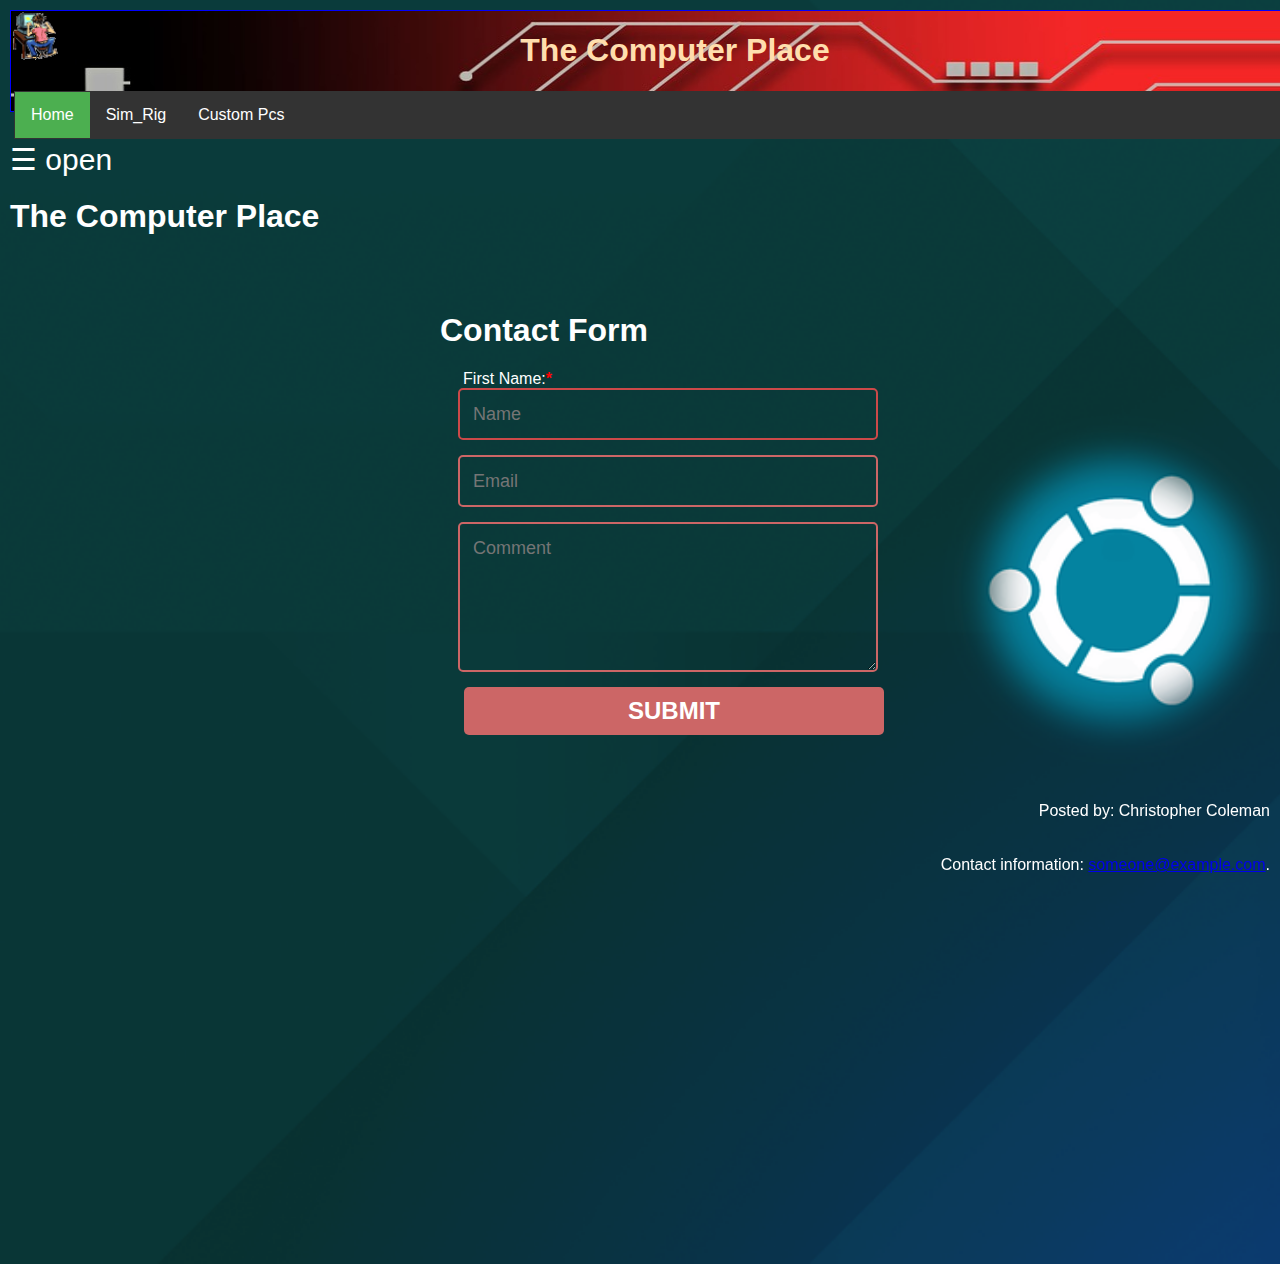
==== Contact.html @ 9c90662d "Add files via upload" ====
<!DOCTYPE HTML>
<!-- Author : Christopher COleman
   Date Created: 30-01-2020
   Page Description - Website Project-->
   
<html lang="en">											<!-- Primary Language -->
<head>
<meta charset="utf-8"/>   									 <!-- Character Encoding-->
<meta name="description" content="Company Website">
<meta name="keywords" content="computer,simrigs,simulation,custom pc,">
<meta name="authors" content="Christopher Coleman">
<title>The Computer </title>
<link rel="stylesheet" type="text/css" href="styles/styles.css"/>
</head>
<body>														<!-- Start of main body -->		
<header>
  
        <img style="float: left; height: 50px; width: 50px;" src="images/programming.gif" alt="logo">
           
      <center><h1>The Computer Place</h1></center>                                                                                    
    
     

 
            <nav>
                <ul>
                      <li id ="active"> <a href="index.html"> Home </a></li>
                    <li><a href="Sim_Rig.html"> Sim_Rig </a></li>
                      <li><a href="Custom_Pc.html"> Custom Pcs </a></li>
                  
                    
                      
                 </ul>
            </nav>


</header>
    
   
    <section id="buttions">
    <div id="mySidenav" class="sidenav">
        <a href="javascript:void(0)" class="closebtn" onclick="closeNav()">&times;</a>
        <li id ="active"><a href="Contact.html">Contact</a>
    </div>
    </section>

<span style="font-size:30px;cursor:pointer" onclick="openNav()">&#9776; open</span>

<script>
function openNav() {
  document.getElementById("mySidenav").style.width = "250px";
}

function closeNav() {
  document.getElementById("mySidenav").style.width = "0";
}
</script>
    
   <h1>The Computer Place</h1>
   <main>
         
<section> 
 <form action="http://year1.ccpdev.me/FormTest.php" method="post">
                  <h1>Contact Form</h1>
  <label for="first_name"> First Name:<span class="required">*</span> </label>            
  <input name="name" type="text" class="feedback-input" placeholder="Name" autofocus required />
  <input name="email" type="text" class="feedback-input" placeholder="Email" />
  <textarea name="text" class="feedback-input" placeholder="Comment"></textarea>
  <input type="submit" value="SUBMIT"/>
</form>
    </section> 
       <sectionm id="maps" >
       <iframe src="https://www.google.com/maps/embed?pb=!1m18!1m12!1m3!1d9393.304738014991!2d-8.95876075269451!3d53.943713911319044!2m3!1f0!2f0!3f0!3m2!1i1024!2i768!4f13.1!3m3!1m2!1s0x48594d909ef4bf4d%3A0xa00c7a9973193d0!2sSwineford%2C%20Swinford%2C%20Co.%20Mayo!5e0!3m2!1sen!2sie!4v1586866633303!5m2!1sen!2sie" width="600" height="450" frameborder="0" style="border:0;" allowfullscreen="" aria-hidden="false" tabindex="0"></iframe>
       
</sectionm>

    
   
</main>
<footer>
  <p>Posted by: Christopher Coleman</p>
  <p>Contact information: <a href="mailto:someone@example.com">
  someone@example.com</a>.</p>
</footer>
    
   
     
</body>
</html>
---- styles/styles.css ----
header {
    background-image: url(../images/header.jpg);
    background-repeat: no-repeat;
    background-size: cover;
    height: 100px;
    color: navajowhite;
    border: 1px solid blue;
    
}


ul {
  list-style-type: none;
  margin: 1px;
  padding: 1px;
  overflow: hidden;
  background-color: #333;
}

li {
  float: left;
}

li a {
  display: block;
  color: white;
  text-align: center;
  padding: 14px 16px;
  text-decoration: none;
}



#active {
  background-color: #4CAF50;
}

body {
    
        background-image: url(../images/ubuntu-785622_1280.png);
        background-repeat: no-repeat;
        background-size: cover;
        color: white;
        width: 100%;
        
        
       
}


footer {
  
    
  
    left: 0;
    bottom: 0;
    width: 100%;
    background: ;
    color: white;
    text-align: right;
    position:fixed;
    
    
        
   
    
    
}

body {
  height: 100%;
  margin: 0;
}



.topleft {
  position: absolute;
  top: 0;
  left: 16px;
}

.bottomleft {
  position: absolute;
  bottom: 0;
  left: 16px;
}

.middle {
  position: absolute;
  top: 50%;
  left: 50%;
  transform: translate(-50%, -50%);
  text-align: center;
}

hr {
  margin: auto;
  width: 40%;
}


.topnav .search-container button {
  float: right;
  padding: 6px 10px;
  margin-top: 10px;
  margin-right: 16px;
  background: #ddd;
  font-size: 17px;
  border: none;
  cursor: pointer;
}

.topnav .search-container button:hover {
  background: #white;
}

@media screen and (max-width: 600px) {
  .topnav .search-container {
    float: right;
  }
  .topnav a, .topnav input[type=text], .topnav .search-container button {
    float: right;
    display: block;
    text-align: left;
    width: 100%;
    margin: 0;
    padding: 14px;
  }
  .topnav input[type=text] {
    border: 1px solid #ccc;  
  }
}




P {
    padding: 10px;
    border: 10px;
}

section1 {
    width: 400px;
  height: 100px;
  border: 1px;

}



.sidenav {
  height: 100%;
  width: 0;
  position: fixed;
  z-index: 1;
  top: 0;
  left: 0;
  background-color: #111;
  overflow-x: hidden;
  transition: 0.5s;
  padding-top: 60px;
}

.sidenav a {
  padding: 8px 8px 8px 32px;
  text-decoration: none;
  font-size: 25px;
  color: #818181;
  display: block;
  transition: 0.3s;
}

.sidenav a:hover {
  color: #f1f1f1;
}

.sidenav .closebtn {
  position: absolute;
  top: 0;
  right: 25px;
  font-size: 36px;
  margin-left: 50px;
}

@media screen and (max-height: 450px) {
  .sidenav {padding-top: 15px;}
  .sidenav a {font-size: 18px;}
}

body {font-family: Arial, Helvetica, sans-serif;}
 

header p{
    position: relative;
    top: 10px;
    font-style: italic;
    text-align: center;
    
}

.required {
    font-weight: bold;
    color: red;
}

label {
    float: left;
    width: 112px;
    padding-right: 10px;
    text-align: right;
}

input, textarea {
    margin-left: 1em;
    margin-bottom: .5em;
    width: 220px;
}

input [type ="radio"]
{
    width: 10px;
}

input[type="checkbox"] 
{
    width: 15px;
}




#button ,#reset {
    top margin: .5em;
    width: 8em;
    background: orange;
    border: 2px solid black;
}

#reset {
    top margin: .5em;
    
    
}

em {
    font: italic;
    display: bold solid red;
    left margin: .5px;
}

body {
    font-family: sans-serif;
    background background-image:url(../images/Saint_Peters.jpg);
    margin: 10px;
    
}



#button {
    left margin: 138px;
}

aside {
  display: block;
    float: left;
}



#content{
    
    width: 80% ;
    border: 2px;
    border-bottom-color: blue;
    margin: 2px;
    
}

#customers {
  font-family:sans-serif;
  border-collapse: collapse;
  width: 100%;
}

#customers td, #customers th {
  border: 1px solid #ddd;
  padding: 8px;
}

#customers tr:nth-child(even){background-color: #f2f2f2;}

#customers tr:hover {background-color: #ddd;}

#customers th {
  padding-top: 12px;
  padding-bottom: 12px;
  text-align: left;
  background-color: #4CAF50;
  color: white;
}








iframe {
    float: left;
    padding: 20;
    margin: 5px;
}

#sectionMine {
  border: 1px ;
  margin: 3px 50px 75px 500px;
   
    


}

#buttions {
margin-top: 10px;
  margin-bottom: 10px;
  margin-right: 15px;
  margin-left: 80px;
    
}

#sectionMine1 {
    
  margin: 3px 50px 75px 500px;
    
}

#bigPic {
    margin-top: 10px;
  margin-bottom: 10px;
  margin-right: 15px;
  margin-left: 80px;
    max-width: 90%;
     
}

nav {
    margin: 2px;
    border: 2px;
}

section {
    
    padding: 5px;
    margin: 2px;
}

main {
    margin: 2px;
    padding-bottom: 100px;
}



.mypic {
    
    padding: 12px;
}

#table {
    
    padding: 12px;
}




.mySlides {
     margin-top: 10px;
  margin-bottom: 10px;
  margin-right: 15px;
  margin-left: 80px;
     {display:none;}
}

sectiona {
     margin-top: 10px;
  margin-bottom: 10px;
  margin-right: 15px;
  margin-left: 80px;
}

--------------------------
@import url(https://fonts.googleapis.com/css?family=Montserrat:400,700);

body { background:rgb(30,30,40); }
form { max-width:420px; margin:50px auto; }

.feedback-input {
  color:white;
  font-family: Helvetica, Arial, sans-serif;
  font-weight:500;
  font-size: 18px;
  border-radius: 5px;
  line-height: 22px;
  background-color: transparent;
  border:2px solid #CC6666;
  transition: all 0.3s;
  padding: 13px;
  margin-bottom: 15px;
  width:100%;
  box-sizing: border-box;
  outline:0;
}

.feedback-input:focus { border:2px solid #CC4949; }

textarea {
  height: 150px;
  line-height: 150%;
  resize:vertical;
}

[type="submit"] {
  font-family: 'Montserrat', Arial, Helvetica, sans-serif;
  width: 100%;
  background:#CC6666;
  border-radius:5px;
  border:0;
  cursor:pointer;
  color:white;
  font-size:24px;
  padding-top:10px;
  padding-bottom:10px;
  transition: all 0.3s;
  margin-top:-4px;
  font-weight:700;
}
[type="submit"]:hover { background:#CC4949; }




#maps {
    width: 100%;
}

#topPage
{
    color: #4CAF50;
}

.numList {
    padding-bottom: 30px;
        
}

.logos {
    padding: 10px;
}

.newbit {
     padding: 5px;
    margin: 2px;
}

#video {
    margin: 2px;
}

.newspaper {
    padding: 5px;
    margin: 2px;
}

#new section {
    padding: 5px;
    margin: 2px;
    bottom margin: 20px;
}

.color {
    color: green;
}

.video {
    padding: 3px;
    margin: 2px;
}
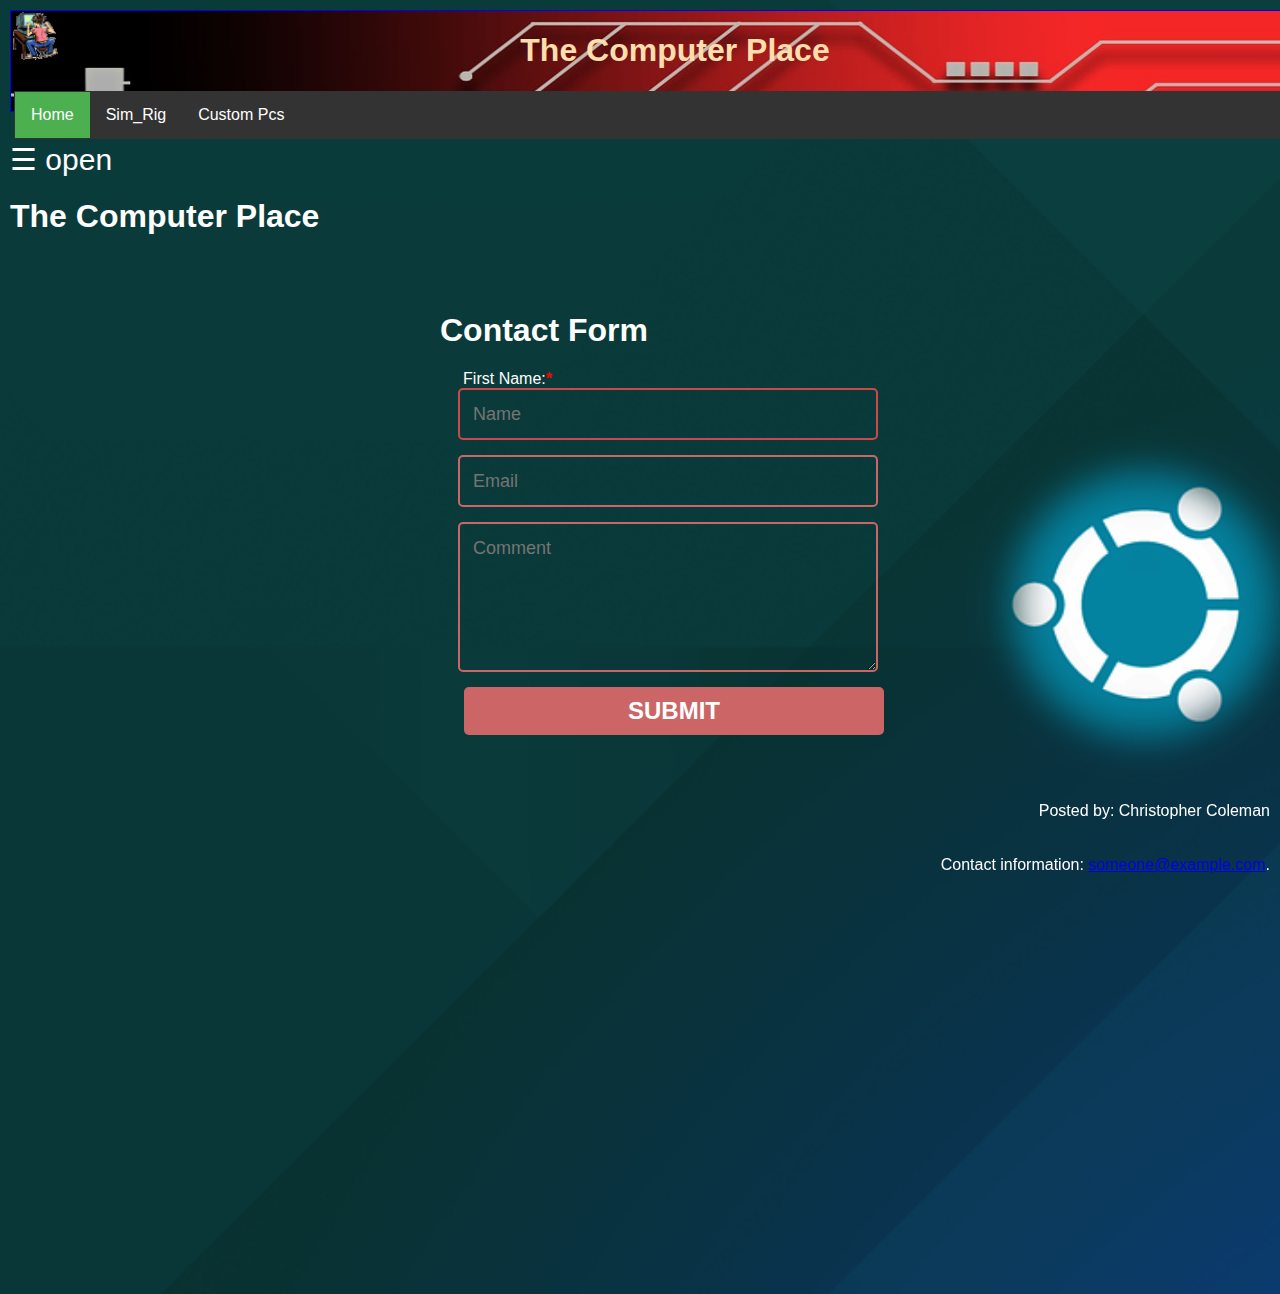
==== commit fbb1e2db: "Add files via upload" ====
--- a/Contact.html
+++ b/Contact.html
@@ -12,6 +12,7 @@
 <meta name="authors" content="Christopher Coleman">
 <title>The Computer </title>
 <link rel="stylesheet" type="text/css" href="styles/styles.css"/>
+    <link rel="icon" href="images/favicon.ico" type="image/x-icon">
 </head>
 <body>														<!-- Start of main body -->		
 <header>
--- a/styles/styles.css
+++ b/styles/styles.css
@@ -55,7 +55,7 @@
     left: 0;
     bottom: 0;
     width: 100%;
-    background: ;
+    
     color: white;
     text-align: right;
     position:fixed;
@@ -112,7 +112,7 @@
 }
 
 .topnav .search-container button:hover {
-  background: #white;
+  background-color: white;
 }
 
 @media screen and (max-width: 600px) {
@@ -310,8 +310,8 @@
 
 iframe {
     float: left;
-    padding: 20;
-    margin: 5px;
+    padding: 20px;
+    
 }
 
 #sectionMine {
@@ -382,7 +382,7 @@
   margin-bottom: 10px;
   margin-right: 15px;
   margin-left: 80px;
-     {display:none;}
+     display:none;
 }
 
 sectiona {
@@ -478,7 +478,7 @@
 #new section {
     padding: 5px;
     margin: 2px;
-    bottom margin: 20px;
+    
 }
 
 .color {
